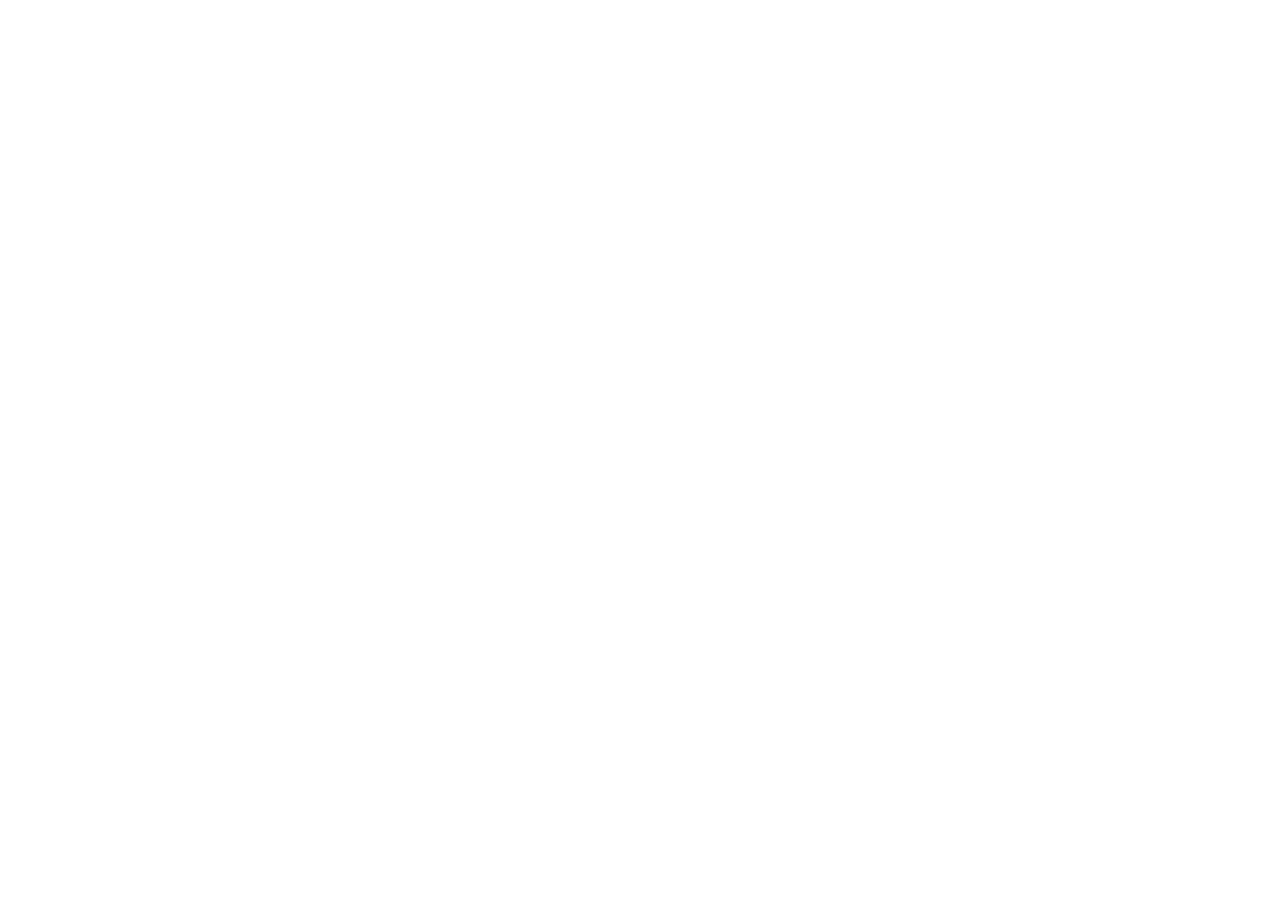
==== sidebar.html @ bd373ef8 "Sidebar template initial setup" ====
<!DOCTYPE html>
<html lang="en">
<head>
    <meta charset="UTF-8">
    <meta name="viewport" content="width=device-width, initial-scale=1.0">
    <title>Sidebar</title>
</head>
<body>
    
</body>
</html>
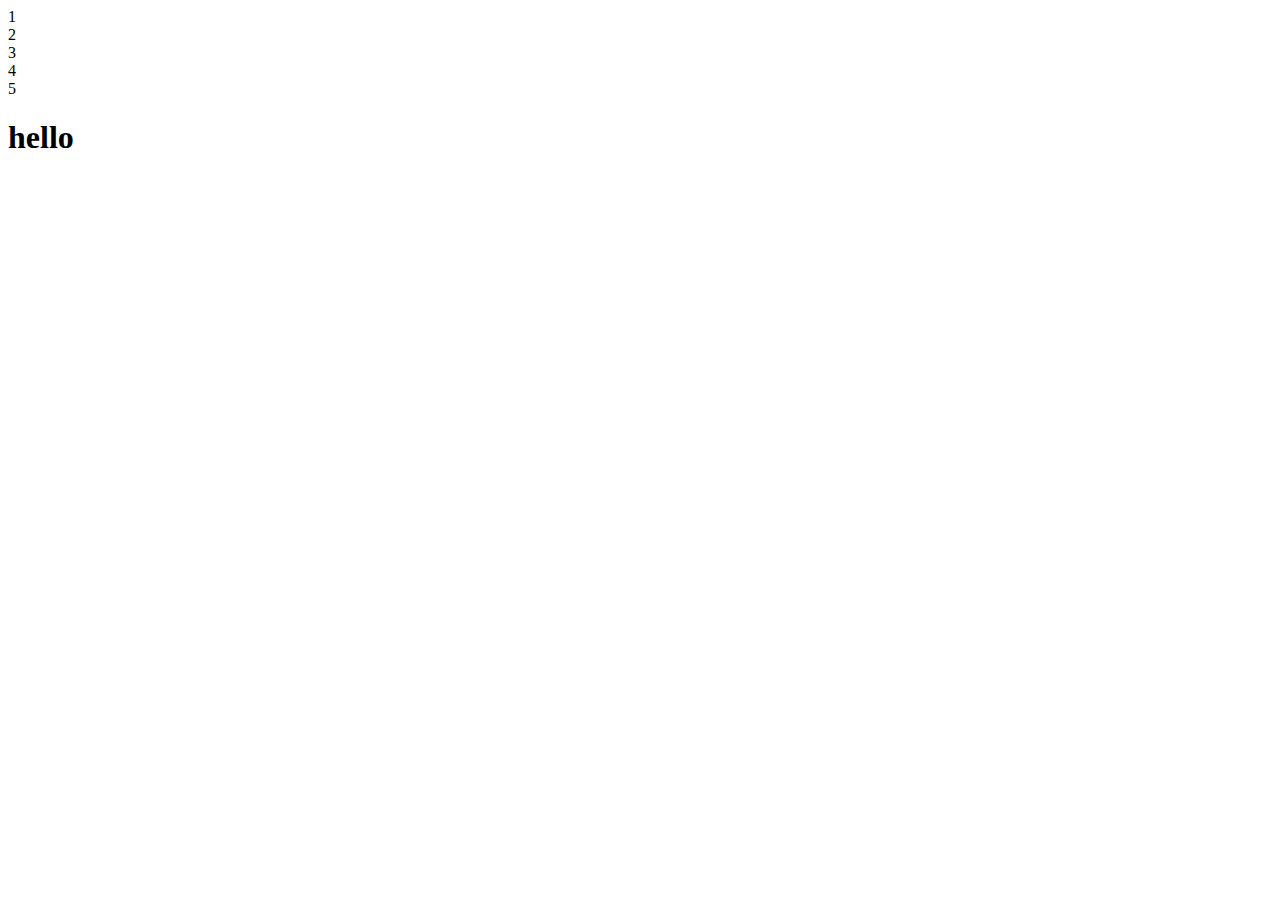
==== commit 5ff6dfeb: "Updates" ====
--- a/sidebar.html
+++ b/sidebar.html
@@ -6,6 +6,11 @@
     <title>Sidebar</title>
 </head>
 <body>
-    
+    <div class="hello">1</div>
+    <div class="hello">2</div>
+    <div class="hello">3</div>
+    <div class="hello">4</div>
+    <div class="hello">5</div>
+    <h1>hello</h1>
 </body>
 </html>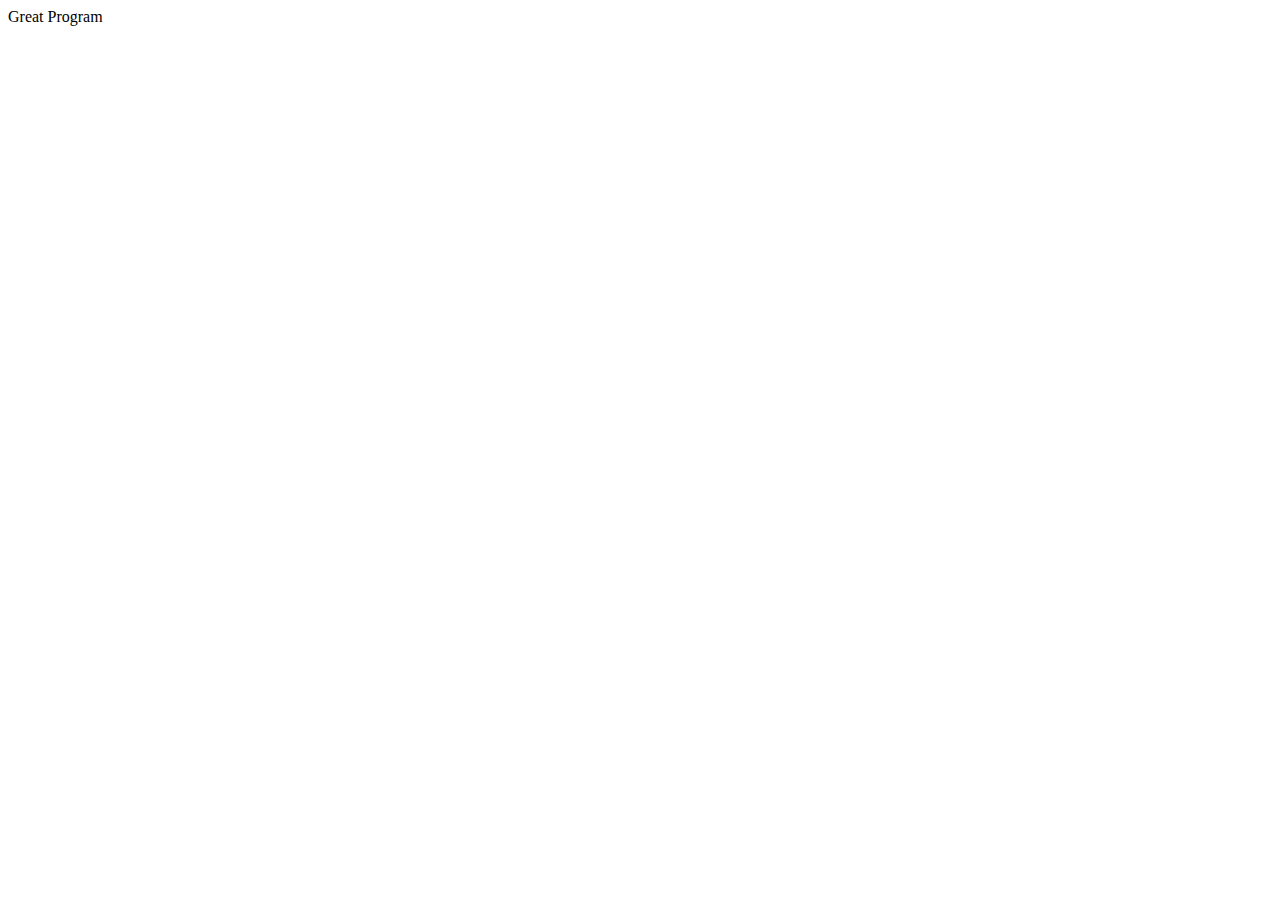
==== commit 671ad18e: "Added to sidebar" ====
--- a/sidebar.html
+++ b/sidebar.html
@@ -6,11 +6,6 @@
     <title>Sidebar</title>
 </head>
 <body>
-    <div class="hello">1</div>
-    <div class="hello">2</div>
-    <div class="hello">3</div>
-    <div class="hello">4</div>
-    <div class="hello">5</div>
-    <h1>hello</h1>
+    <div>Great Program</div>
 </body>
 </html>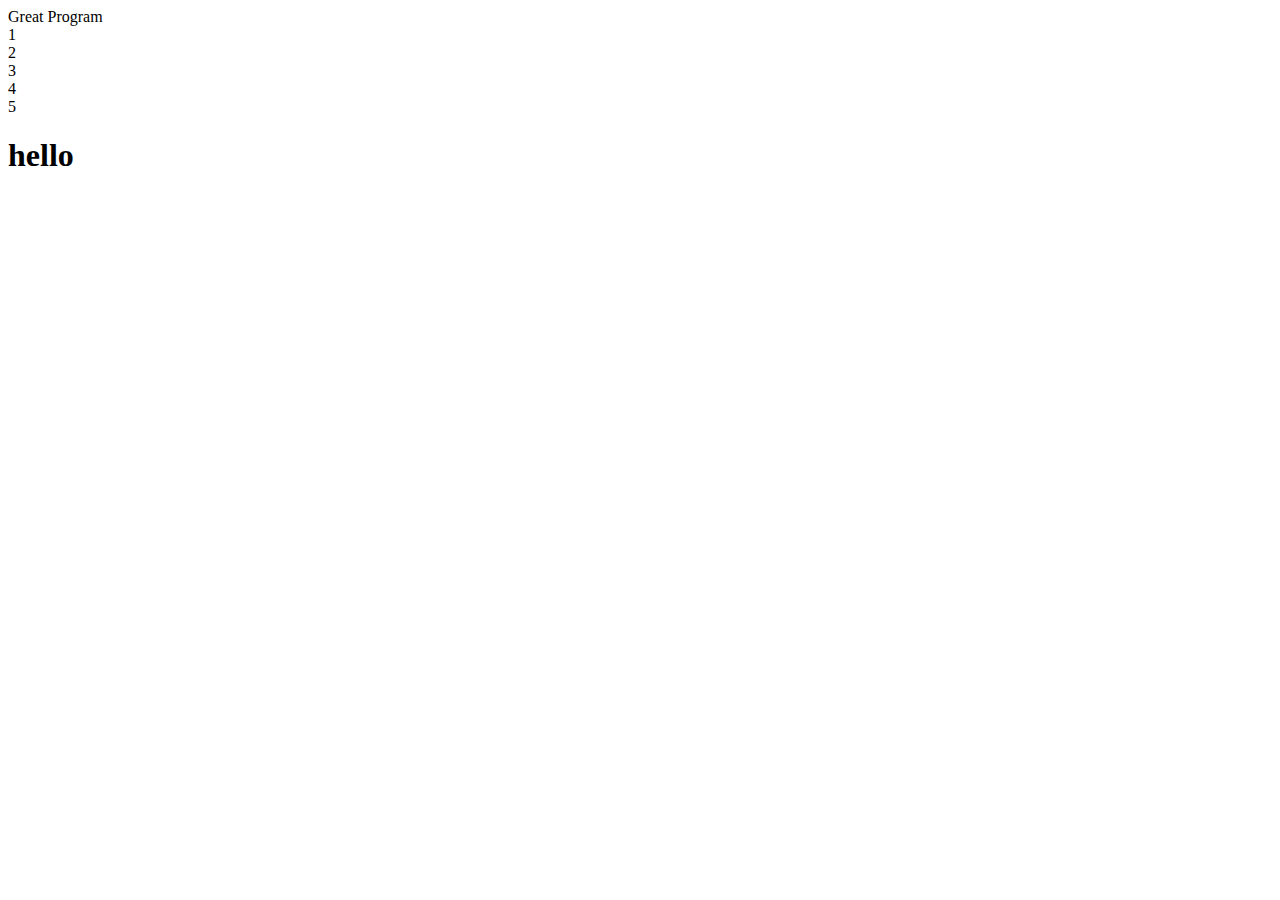
==== commit 8b3cb213: "Conflict resolved with merged sidebar" ====
--- a/sidebar.html
+++ b/sidebar.html
@@ -6,6 +6,14 @@
     <title>Sidebar</title>
 </head>
 <body>
+
     <div>Great Program</div>
+
+    <div class="hello">1</div>
+    <div class="hello">2</div>
+    <div class="hello">3</div>
+    <div class="hello">4</div>
+    <div class="hello">5</div>
+    <h1>hello</h1>
 </body>
 </html>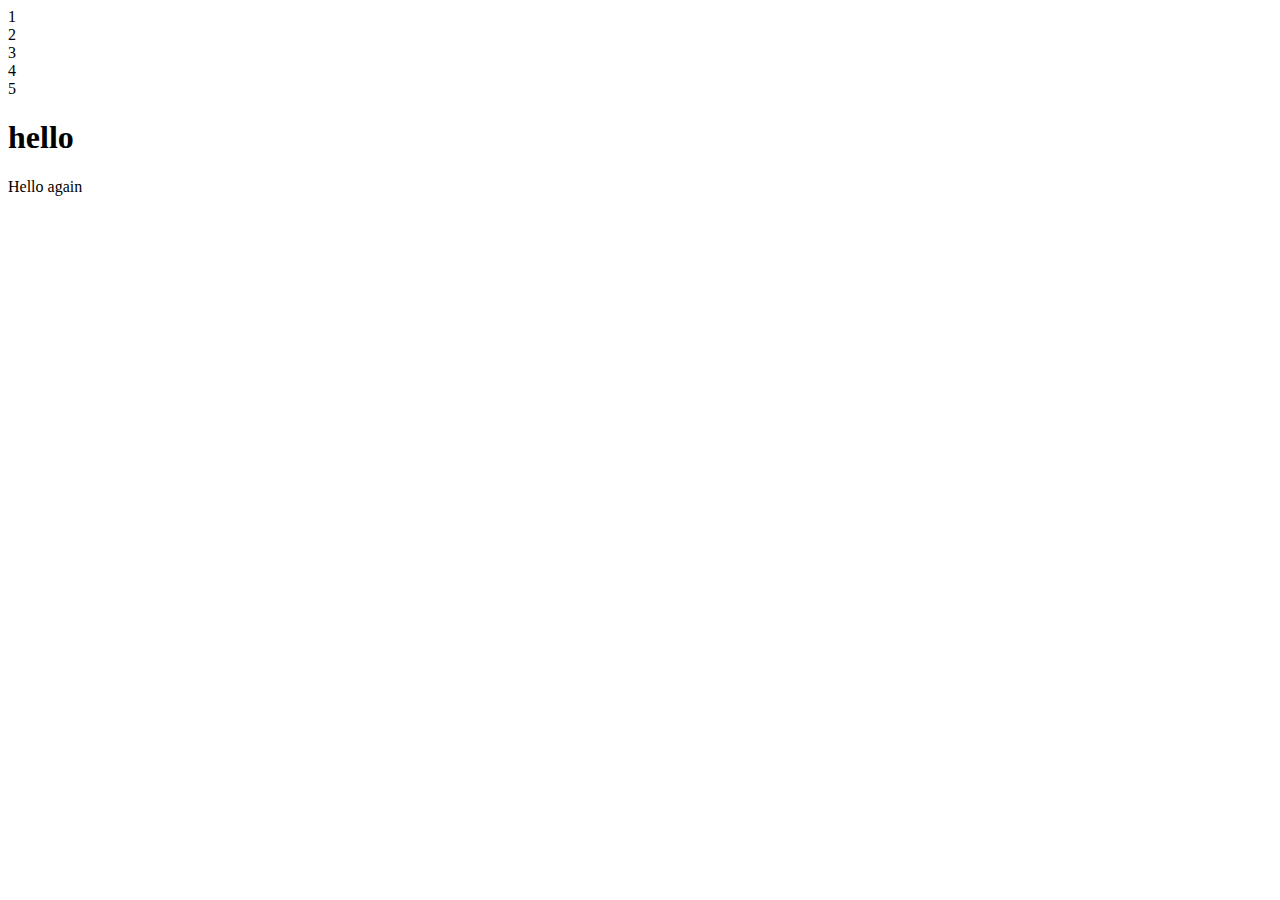
==== commit 0913d41c: "New updates" ====
--- a/sidebar.html
+++ b/sidebar.html
@@ -6,14 +6,12 @@
     <title>Sidebar</title>
 </head>
 <body>
-
-    <div>Great Program</div>
-
     <div class="hello">1</div>
     <div class="hello">2</div>
     <div class="hello">3</div>
     <div class="hello">4</div>
     <div class="hello">5</div>
     <h1>hello</h1>
+    <p>Hello again</p>
 </body>
 </html>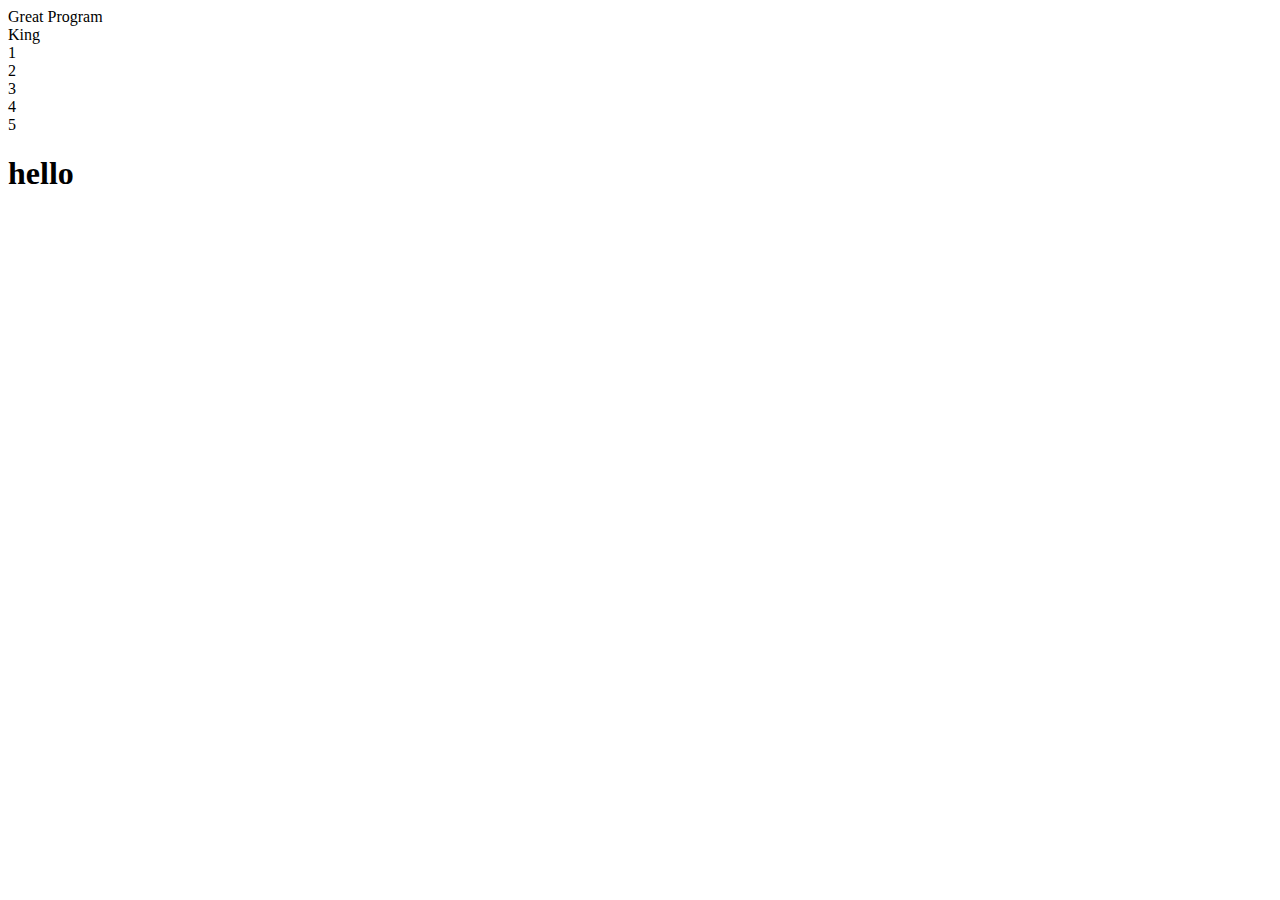
==== commit 11f7fa44: "Added king" ====
--- a/sidebar.html
+++ b/sidebar.html
@@ -6,12 +6,14 @@
     <title>Sidebar</title>
 </head>
 <body>
+
+    <div>Great Program</div>
+    <div>King</div>
     <div class="hello">1</div>
     <div class="hello">2</div>
     <div class="hello">3</div>
     <div class="hello">4</div>
     <div class="hello">5</div>
     <h1>hello</h1>
-    <p>Hello again</p>
 </body>
 </html>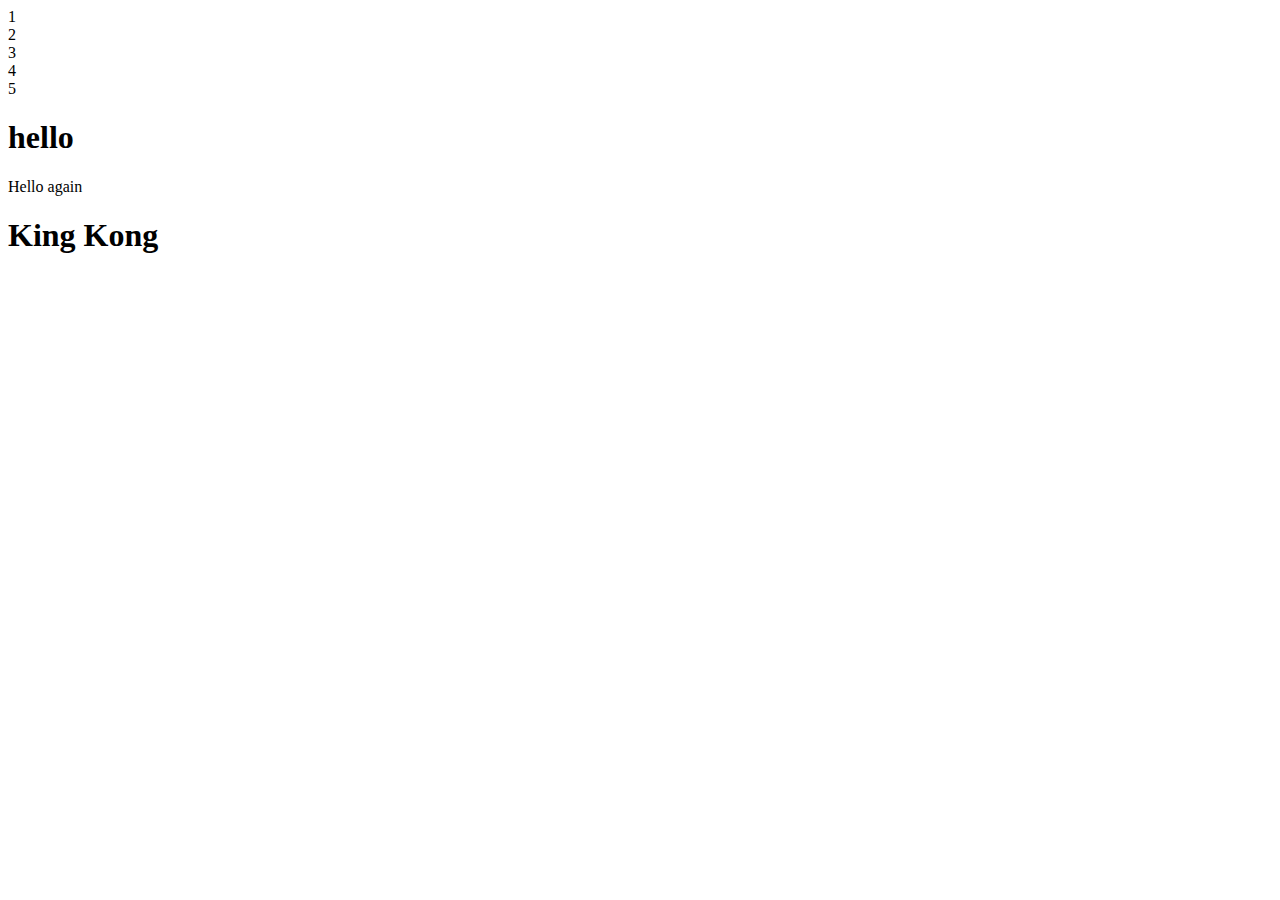
==== commit e93f86ea: "Added King Kong" ====
--- a/sidebar.html
+++ b/sidebar.html
@@ -6,14 +6,13 @@
     <title>Sidebar</title>
 </head>
 <body>
-
-    <div>Great Program</div>
-    <div>King</div>
     <div class="hello">1</div>
     <div class="hello">2</div>
     <div class="hello">3</div>
     <div class="hello">4</div>
     <div class="hello">5</div>
     <h1>hello</h1>
+    <p>Hello again</p>
+    <h1>King Kong</h1>
 </body>
 </html>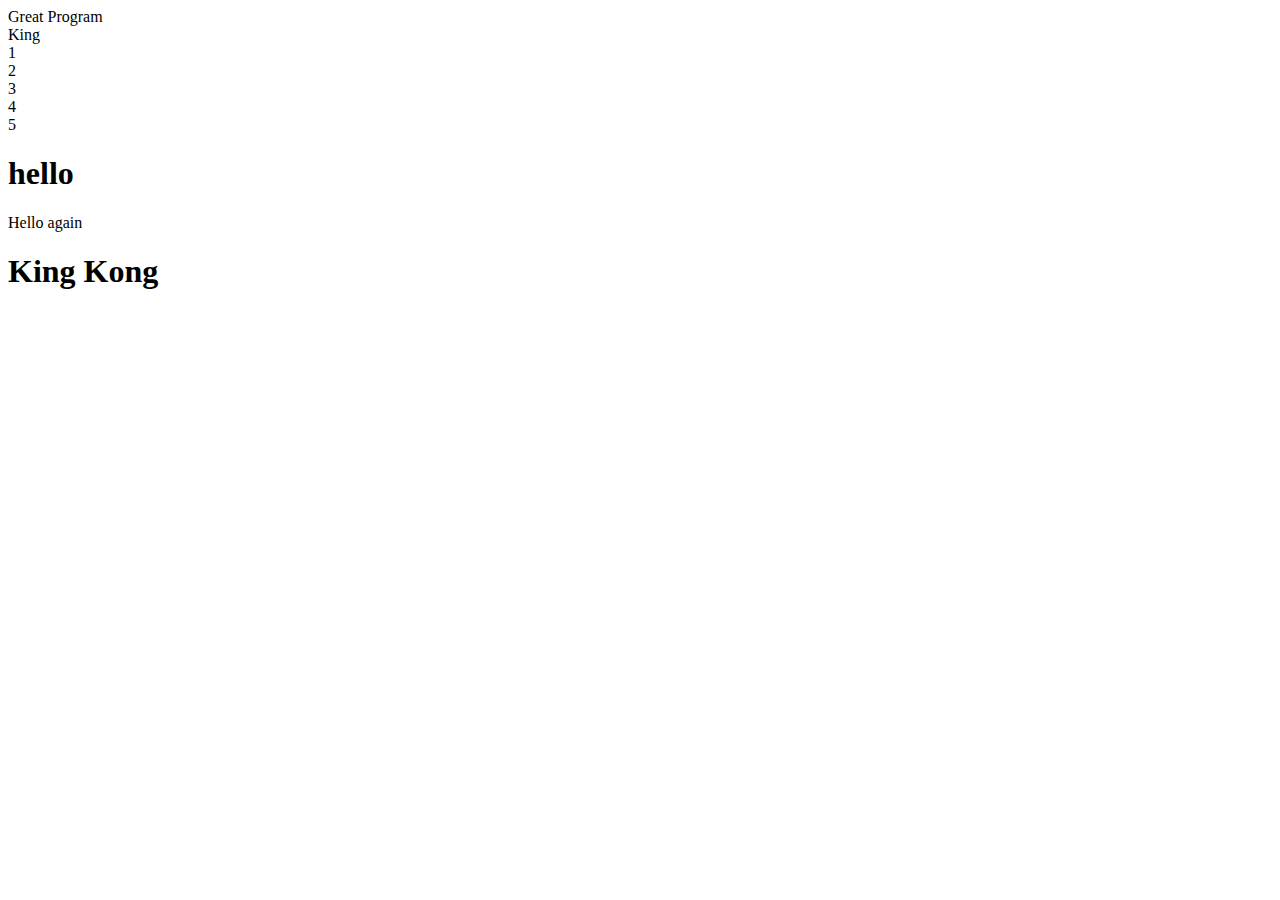
==== commit 79de47eb: "Merge pull request #1 from kelechiorunta/sidebar" ====
--- a/sidebar.html
+++ b/sidebar.html
@@ -6,6 +6,9 @@
     <title>Sidebar</title>
 </head>
 <body>
+
+    <div>Great Program</div>
+    <div>King</div>
     <div class="hello">1</div>
     <div class="hello">2</div>
     <div class="hello">3</div>
